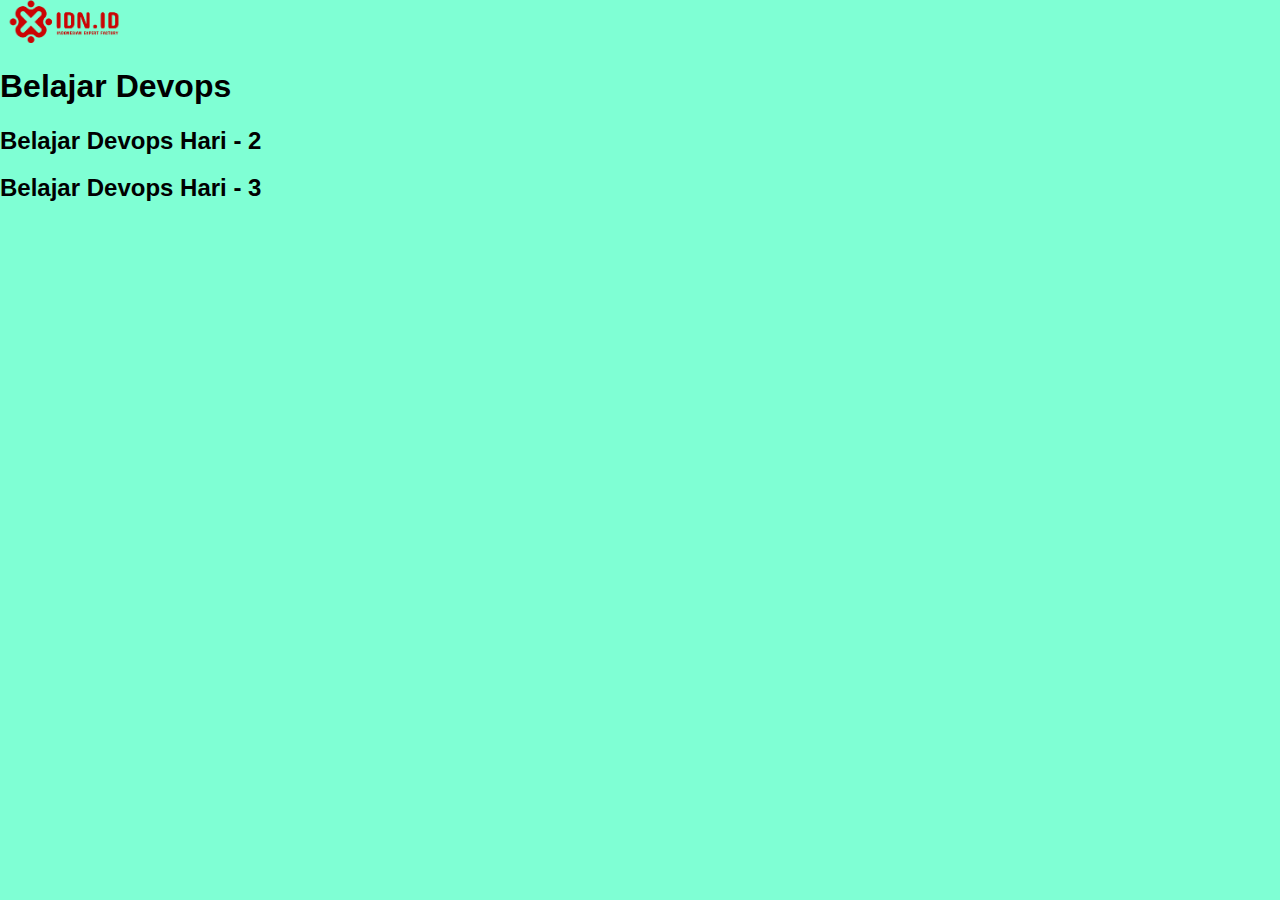
==== apps/public/index.html @ dbeaa7ce "Update All" ====
<!DOCTYPE html>
<html lang="en">
<head>
    <meta charset="UTF-8">
    <meta http-equiv="X-UA-Compatible" content="IE=edge">
    <meta name="viewport" content="width=device-width, initial-scale=1.0">
    <title>Training DevOps</title>
    <link rel="stylesheet" href="stylesheet/style.css">
</head>
<body>
    <img class="logo" src="./images/idn-logo.png" alt="idn-logo">
     <h1>Belajar Devops</h1>
     <h2>Belajar Devops Hari - 2</h2>
     <h2>Belajar Devops Hari - 3</h2>
</body>
</html>
---- apps/public/stylesheet/style.css ----
body {
    font-family: Arial, Helvetica, sans-serif;
    margin: auto;
    background-color: aquamarine;
}

.logo {
    width: 10%;
}
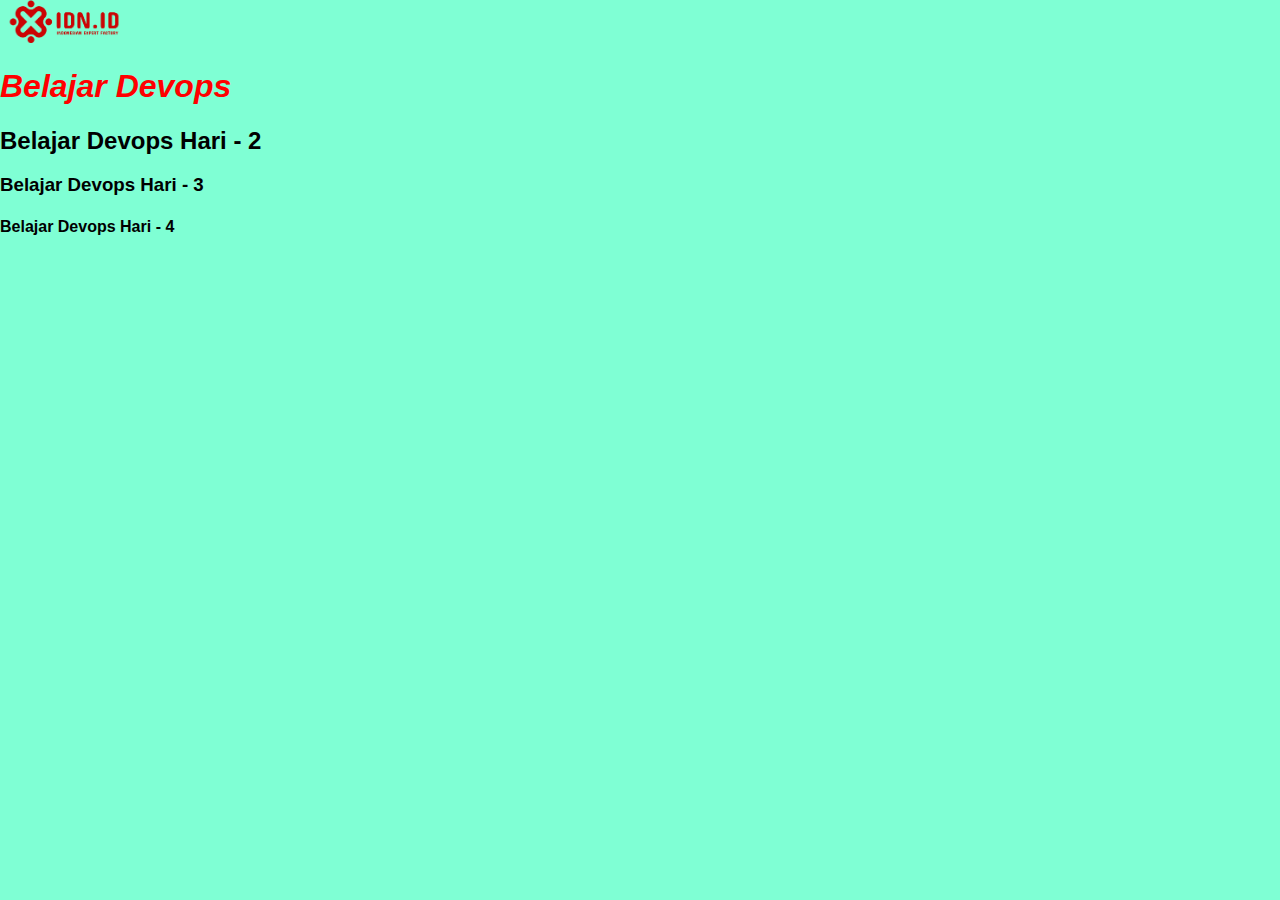
==== commit 825ac6a0: "Update Hari-4" ====
--- a/apps/public/index.html
+++ b/apps/public/index.html
@@ -11,6 +11,7 @@
     <img class="logo" src="./images/idn-logo.png" alt="idn-logo">
      <h1>Belajar Devops</h1>
      <h2>Belajar Devops Hari - 2</h2>
-     <h2>Belajar Devops Hari - 3</h2>
+     <h3>Belajar Devops Hari - 3</h3>
+     <h4>Belajar Devops Hari - 4</h4>
 </body>
 </html>--- a/apps/public/stylesheet/style.css
+++ b/apps/public/stylesheet/style.css
@@ -6,4 +6,9 @@
 
 .logo {
     width: 10%;
+}
+
+h1 {
+    color: red;
+    font-style: italic;
 }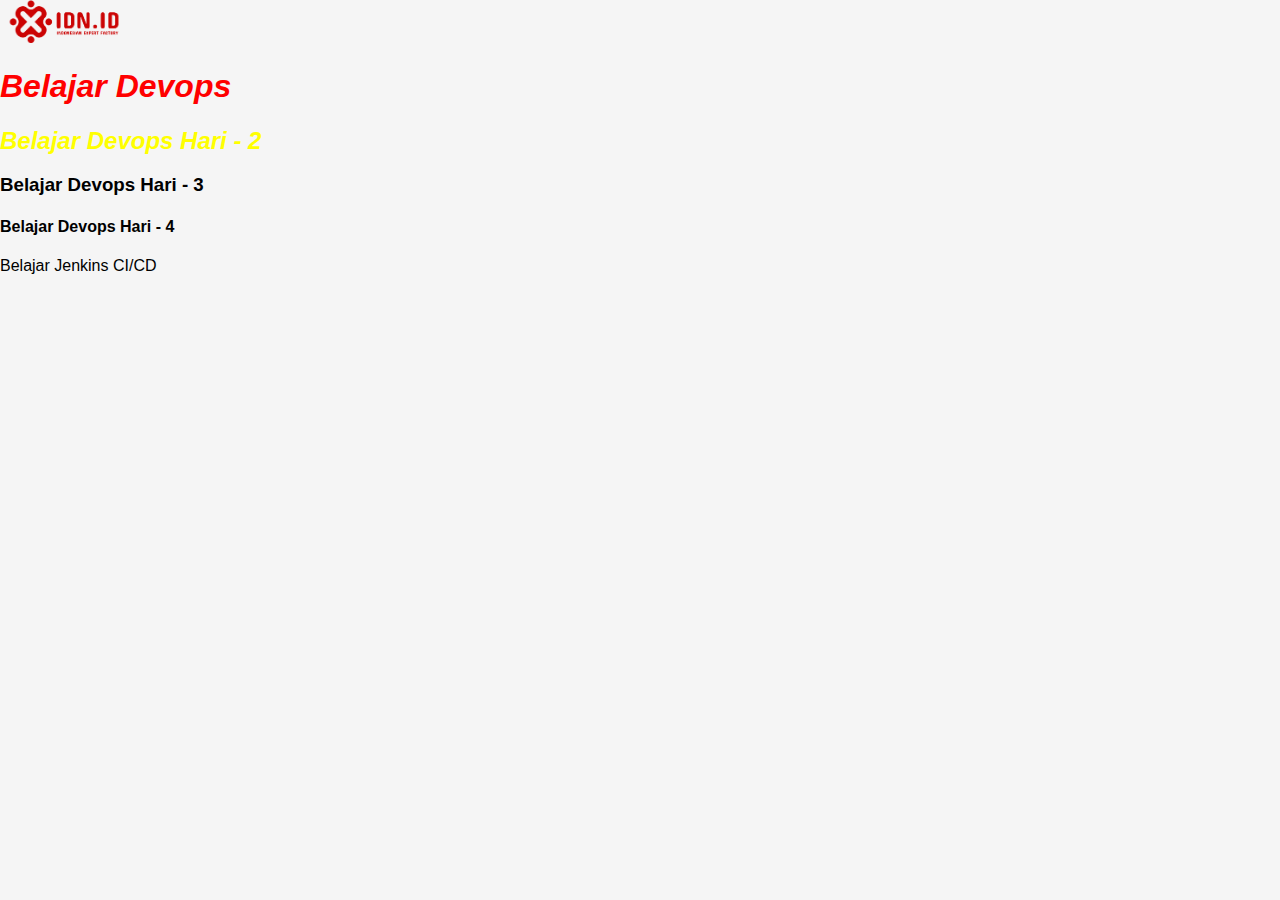
==== commit 16ebc292: "Update apps" ====
--- a/apps/public/index.html
+++ b/apps/public/index.html
@@ -13,5 +13,6 @@
      <h2>Belajar Devops Hari - 2</h2>
      <h3>Belajar Devops Hari - 3</h3>
      <h4>Belajar Devops Hari - 4</h4>
+     <p><markquee>Belajar Jenkins CI/CD</markquee></p>
 </body>
 </html>--- a/apps/public/stylesheet/style.css
+++ b/apps/public/stylesheet/style.css
@@ -1,7 +1,7 @@
 body {
     font-family: Arial, Helvetica, sans-serif;
     margin: auto;
-    background-color: aquamarine;
+    background-color: whitesmoke;
 }
 
 .logo {
@@ -11,4 +11,9 @@
 h1 {
     color: red;
     font-style: italic;
+}
+
+h2 {
+    color: yellow;
+    font-style: oblique;
 }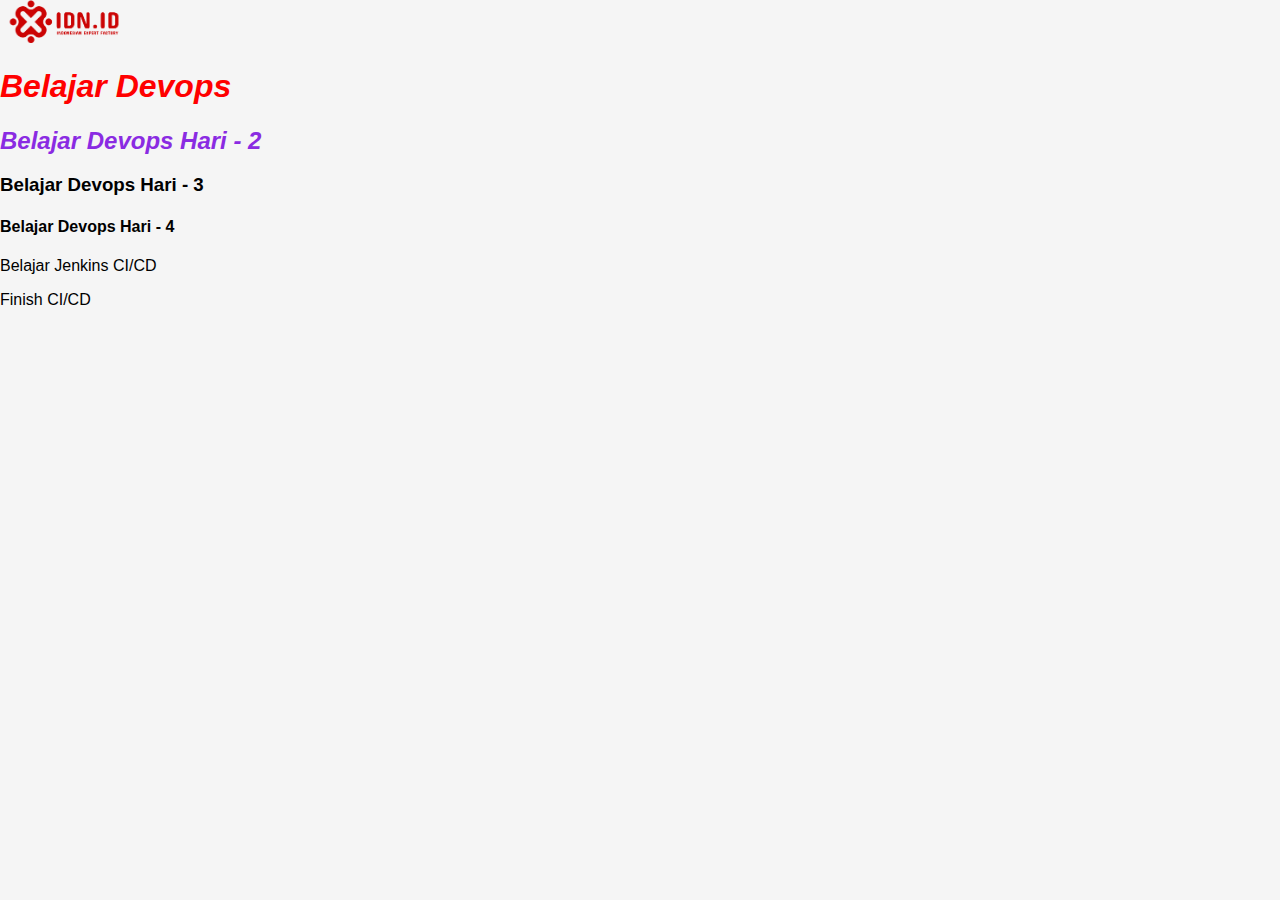
==== commit cfc5c1ee: "Update Index.html" ====
--- a/apps/public/index.html
+++ b/apps/public/index.html
@@ -14,5 +14,6 @@
      <h3>Belajar Devops Hari - 3</h3>
      <h4>Belajar Devops Hari - 4</h4>
      <p><markquee>Belajar Jenkins CI/CD</markquee></p>
+     <p>Finish CI/CD</p>
 </body>
 </html>--- a/apps/public/stylesheet/style.css
+++ b/apps/public/stylesheet/style.css
@@ -14,6 +14,6 @@
 }
 
 h2 {
-    color: yellow;
+    color: blueviolet;
     font-style: oblique;
 }